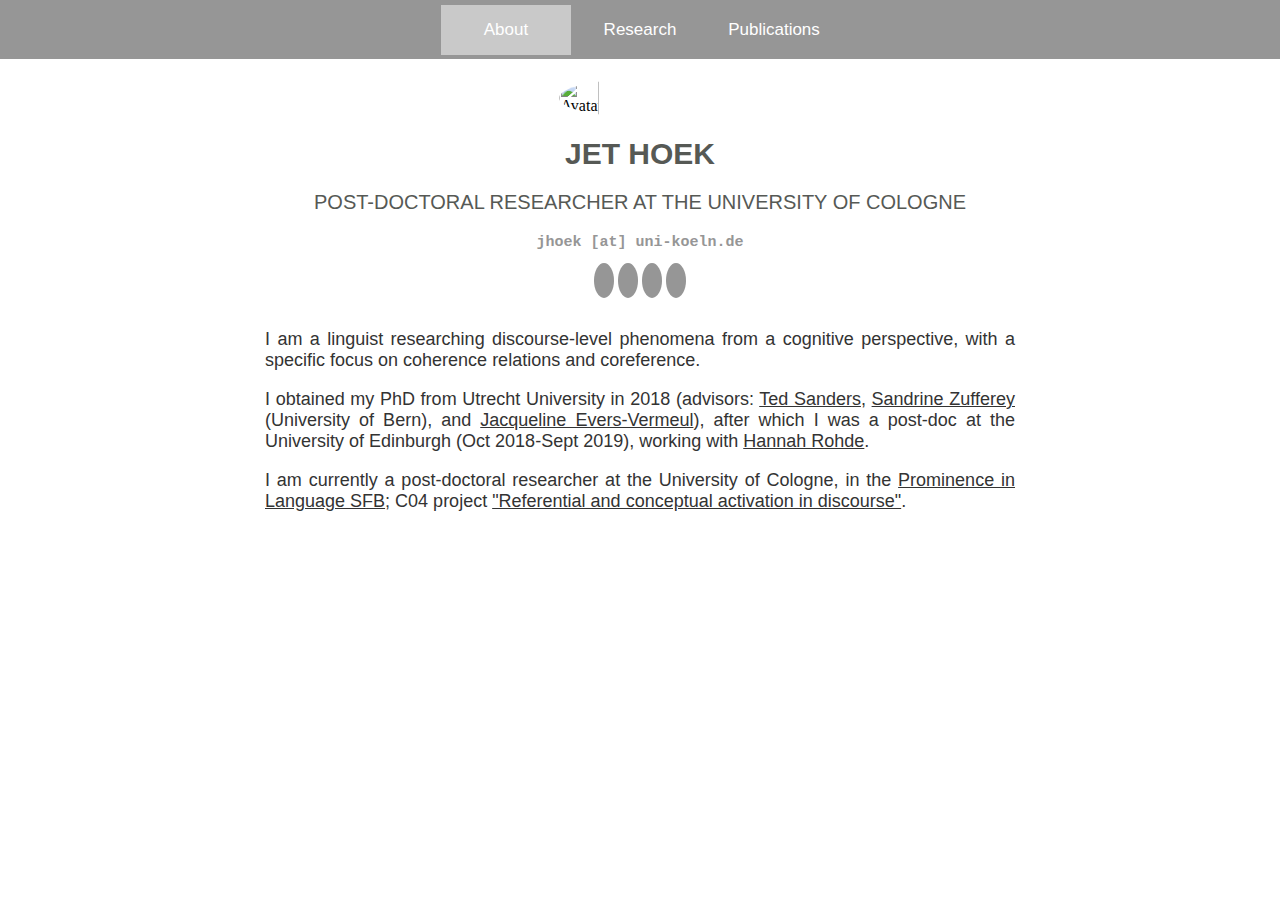
==== index.html @ 78ce0fb6 "Personalwebpage_Oct2019" ====
<!DOCTYPE html5>
<html>
  <head>
    <link rel="stylesheet" type="text/css" href="style.css">
    <link rel="stylesheet" href="https://cdn.rawgit.com/jpswalsh/academicons/master/css/academicons.min.css">
    <title>Jet Hoek</title>
  </head>
  <body>

<div class="topnav">
  <ul>
      <li><a class="active" href="index.html">About</a></li>
      <li><a href="projects.html">Research</a></li>
      <li><a href="publications.html">Publications</a></li>
  </ul>
</div>


<div class="body">
      <div class="text">
    <img src="img_avatar.jpg" alt="Avatar" class="center">

    <h1 class="name"> Jet Hoek </h1>

    <h3 class="name">Post-doctoral researcher at the University of Cologne</h3>

    <h4 class="email"> jhoek [at] uni-koeln.de </h4>

    <ul>
      <li><a href="https://osf.io/rn5sy/" target="_blank" class="ai ai-osf ai"></a></li>
      <li><a href="https://scholar.google.nl/citations?user=pobth_kAAAAJ&hl=en" target="_blank" class="ai ai-google-scholar ai"></a></li>
      <li><a href="https://www.researchgate.net/profile/Jet_Hoek" target="_blank" class="ai ai-researchgate ai"></a></li>
      <li><a href="#"# class="ai ai-cv ai"></a></li>
    </ul>
        </div>
  </div>


      <div class="text">
        <p>
          I am a linguist researching discourse-level phenomena from a cognitive
          perspective, with a specific focus on coherence relations and coreference.

        </p>

        <p>
          I obtained my PhD from Utrecht University in 2018 (advisors:
          <a href="https://www.uu.nl/medewerkers/TJMSanders" target="_blank">Ted Sanders</a>,
          <a href="https://www.francais.unibe.ch/notre_institut/personen/prof_dr_zufferey_sandrine/index_fra.html" target="_blank">Sandrine Zufferey</a> (University of Bern), and
          <a href="https://www.uu.nl/medewerkers/JEversVermeul" target="_blank">Jacqueline Evers-Vermeul</a>), after which
          I was a post-doc at the University of Edinburgh (Oct 2018-Sept 2019), working with <a href="http://www.lel.ed.ac.uk/~hrohde/" target="_blank">Hannah Rohde</a>.
        </p>

        <p>
          I am currently a post-doctoral researcher at the University
          of Cologne, in the <a href="http://sfb1252.uni-koeln.de/start.html" target="_blank">Prominence in Language SFB</a>;
          C04 project <a href="http://sfb1252.uni-koeln.de/c04.html" target="_blank">"Referential and conceptual activation in discourse"</a>.
        </p>


      </div>


</div>



</body>
</html>
---- style.css ----
/* Add a black background color to the top navigation */
.topnav {
  background-color: #969696;
  overflow: hidden;
}

/* Style the links inside the navigation bar */
.topnav a {
  float:left;
  color: white;
  text-align: center;
  padding: 15px;
  text-decoration: none;
  font-size: 17px;
  font-family: 'Raleway', sans-serif;
  width: 100px;
  margin-top: 5px;
}

/* Change the color of links on hover */
.topnav a:hover {
  background-color: #f0f0f0;
  color: black;
}

/* Add a color to the active/current link */
.topnav a.active {
  background-color: #c9c9c9;
  color: white;
}

.topnav ul{
  list-style: none;
  text-align: center;
  padding: 0;
  margin: 0;
}

.topnav li{
  display: inline-block;
  padding: 0;
  margin: 0;
}


/* Image */
img {
  border-radius: 50%;
  width: 50%;
  margin-top: 20px;
  margin-bottom: 20px;
}

.center {
  display: block;
  margin-left: auto;
  margin-right: auto;
  width: 25%;
}

/* Body*/
body {
  margin: 0;
  padding: 0;
  height: 100%;
  width: 100%;
}


h1 {
  color: #565955;
  font-family: 'Raleway', sans-serif;
  font-weight: 600;
  font-size: 30px;
  margin-top: 0px;
  padding-top: 20px;
  margin-bottom: 20px;
  text-transform: uppercase;
}

h2 {
  color: #969696;
  font-family: 'Raleway', sans-serif;
  font-weight: 400;
  font-size: 20px;
  margin-top: 0px;
  padding-top: 20px;
  margin-bottom: 20px;
  text-transform: uppercase;
}

h3 {
  color: #565955;
  font-family: 'Raleway', sans-serif;
  font-weight: 400;
  font-size: 20px;
  margin-top: 0px;
  padding-top: 20px;
  margin-bottom: 20px;
  text-transform: uppercase;
  text-align:center;
}


h4 {
  color: #969696;
  font-family: Courier;
  font-size: 15px;
}

p {
  color: #333;
  font-family: 'Raleway', sans-serif;
  font-weight: 200;
  font-size: 18px;
  text-align: justify;
}

.text {
  display: block;
  margin-left: auto;
  margin-right: auto;
  max-width: 750px;
  min-width: 20px;
  display: table;
  padding-left: 40px;
  padding-right: 40px;
  padding-bottom: 40px;
}

.email {
  display: block;
  margin-left: auto;
  margin-right: auto;
  max-width: 750px;
  min-width: 20px;
  display: table;
  padding: 0;
}

.name {
  display: block;
  margin-left: auto;
  margin-right: auto;
  max-width: 750px;
  min-width: 20px;
  display: table;
  padding: 0;
}


a {
  color: #333;

}

/* Buttons */
.ai {
  padding: 10px;
  font-size: 14px;
  text-align: center;
  text-decoration: none;
  border-radius: 50%;
  background: #969696;
  color: white;
}

.text ul{
  list-style: none;
  text-align: center;
  padding: 0;
  margin: 0;
}

.text li{
  display: inline-block;
  padding: 0;
  margin: 0;
}
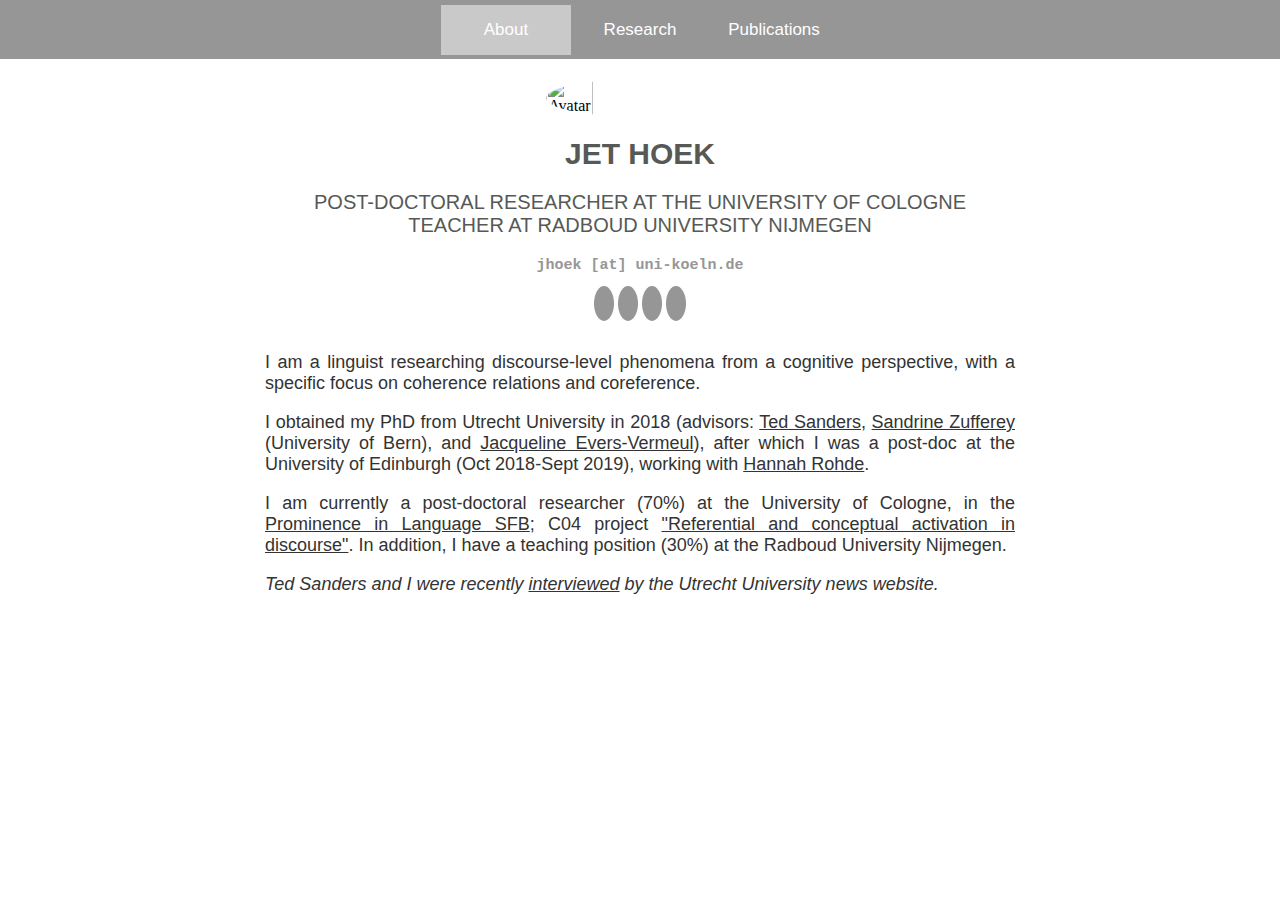
==== commit 1241056d: "Update 21/03/20" ====
--- a/index.html
+++ b/index.html
@@ -22,7 +22,10 @@
 
     <h1 class="name"> Jet Hoek </h1>
 
-    <h3 class="name">Post-doctoral researcher at the University of Cologne</h3>
+    <h3 class="name">Post-doctoral researcher at the University of Cologne
+
+    Teacher at Radboud University Nijmegen</h3>
+
 
     <h4 class="email"> jhoek [at] uni-koeln.de </h4>
 
@@ -30,7 +33,7 @@
       <li><a href="https://osf.io/rn5sy/" target="_blank" class="ai ai-osf ai"></a></li>
       <li><a href="https://scholar.google.nl/citations?user=pobth_kAAAAJ&hl=en" target="_blank" class="ai ai-google-scholar ai"></a></li>
       <li><a href="https://www.researchgate.net/profile/Jet_Hoek" target="_blank" class="ai ai-researchgate ai"></a></li>
-      <li><a href="#"# class="ai ai-cv ai"></a></li>
+      <li><a href="https://jethoek.github.io/CVJetHoek.pdf" target="_blank" class="ai ai-cv ai"></a></li>
     </ul>
         </div>
   </div>
@@ -52,11 +55,16 @@
         </p>
 
         <p>
-          I am currently a post-doctoral researcher at the University
+          I am currently a post-doctoral researcher (70%) at the University
           of Cologne, in the <a href="http://sfb1252.uni-koeln.de/start.html" target="_blank">Prominence in Language SFB</a>;
-          C04 project <a href="http://sfb1252.uni-koeln.de/c04.html" target="_blank">"Referential and conceptual activation in discourse"</a>.
+          C04 project <a href="http://sfb1252.uni-koeln.de/c04.html" target="_blank">"Referential and conceptual activation in discourse"</a>. In addition,
+          I have a teaching position (30%) at the Radboud University Nijmegen.
         </p>
 
+
+        <p>
+          <i> Ted Sanders and I were recently <a href="https://tinyurl.com/qszsy45" target="_blank">interviewed</a> by the Utrecht University news website.</i>
+        </p>
 
       </div>
 
--- a/style.css
+++ b/style.css
@@ -108,6 +108,18 @@
   font-size: 15px;
 }
 
+h5 {
+  color: #565955;
+  font-family: 'Raleway', sans-serif;
+  font-weight: 600;
+  font-size: 20px;
+  margin-top: 0px;
+  padding-top: 20px;
+  margin-bottom: 20px;
+  text-transform: uppercase;
+  text-align:left;
+}
+
 p {
   color: #333;
   font-family: 'Raleway', sans-serif;
@@ -126,6 +138,30 @@
   padding-left: 40px;
   padding-right: 40px;
   padding-bottom: 40px;
+}
+
+.text2 {
+  display: block;
+  margin-left: auto;
+  margin-right: auto;
+  max-width: 750px;
+  min-width: 20px;
+  display: table;
+  padding-left: 40px;
+  padding-right: 40px;
+  padding-bottom: 40px;
+}
+
+.text2 p {
+  color: #333;
+  font-family: 'Raleway', sans-serif;
+  font-weight: 200;
+  font-size: 16px;
+  text-align: justify;
+}
+
+.text2 a {
+  color: #565955;
 }
 
 .email {
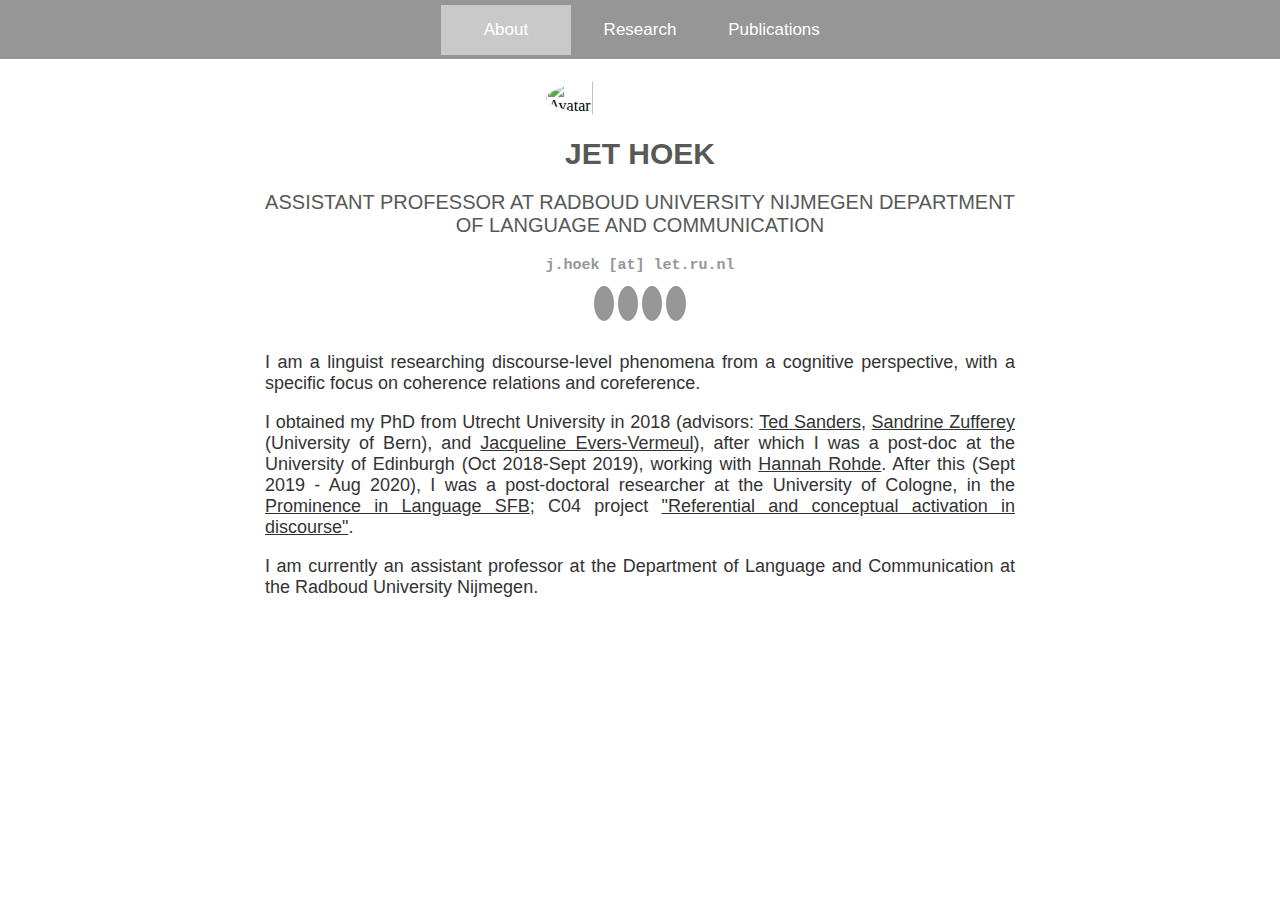
==== commit b1795901: "Update October 2020" ====
--- a/index.html
+++ b/index.html
@@ -22,12 +22,12 @@
 
     <h1 class="name"> Jet Hoek </h1>
 
-    <h3 class="name">Post-doctoral researcher at the University of Cologne
+    <h3 class="name">Assistant professor at Radboud University Nijmegen
 
-    Teacher at Radboud University Nijmegen</h3>
+    Department of Language and Communication </h3>
 
 
-    <h4 class="email"> jhoek [at] uni-koeln.de </h4>
+    <h4 class="email"> j.hoek [at] let.ru.nl </h4>
 
     <ul>
       <li><a href="https://osf.io/rn5sy/" target="_blank" class="ai ai-osf ai"></a></li>
@@ -52,20 +52,19 @@
           <a href="https://www.francais.unibe.ch/notre_institut/personen/prof_dr_zufferey_sandrine/index_fra.html" target="_blank">Sandrine Zufferey</a> (University of Bern), and
           <a href="https://www.uu.nl/medewerkers/JEversVermeul" target="_blank">Jacqueline Evers-Vermeul</a>), after which
           I was a post-doc at the University of Edinburgh (Oct 2018-Sept 2019), working with <a href="http://www.lel.ed.ac.uk/~hrohde/" target="_blank">Hannah Rohde</a>.
+          After this (Sept 2019 - Aug 2020), I was a post-doctoral researcher at the University
+          of Cologne, in the <a href="http://sfb1252.uni-koeln.de/start.html" target="_blank">Prominence in Language SFB</a>;
+          C04 project <a href="http://sfb1252.uni-koeln.de/c04.html" target="_blank">"Referential and conceptual activation in discourse"</a>.
+
+        <p>
+          I am currently an assistant professor at the Department of Language and Communication at the Radboud University Nijmegen.
         </p>
 
+<!--
         <p>
-          I am currently a post-doctoral researcher (70%) at the University
-          of Cologne, in the <a href="http://sfb1252.uni-koeln.de/start.html" target="_blank">Prominence in Language SFB</a>;
-          C04 project <a href="http://sfb1252.uni-koeln.de/c04.html" target="_blank">"Referential and conceptual activation in discourse"</a>. In addition,
-          I have a teaching position (30%) at the Radboud University Nijmegen.
+          <i> Ted Sanders and I were recently <a href="https://www.dub.uu.nl/nl/node/219315" target="_blank">interviewed</a> by the Utrecht University news website.</i>
         </p>
-
-
-        <p>
-          <i> Ted Sanders and I were recently <a href="https://tinyurl.com/qszsy45" target="_blank">interviewed</a> by the Utrecht University news website.</i>
-        </p>
-
+-->
       </div>
 
 
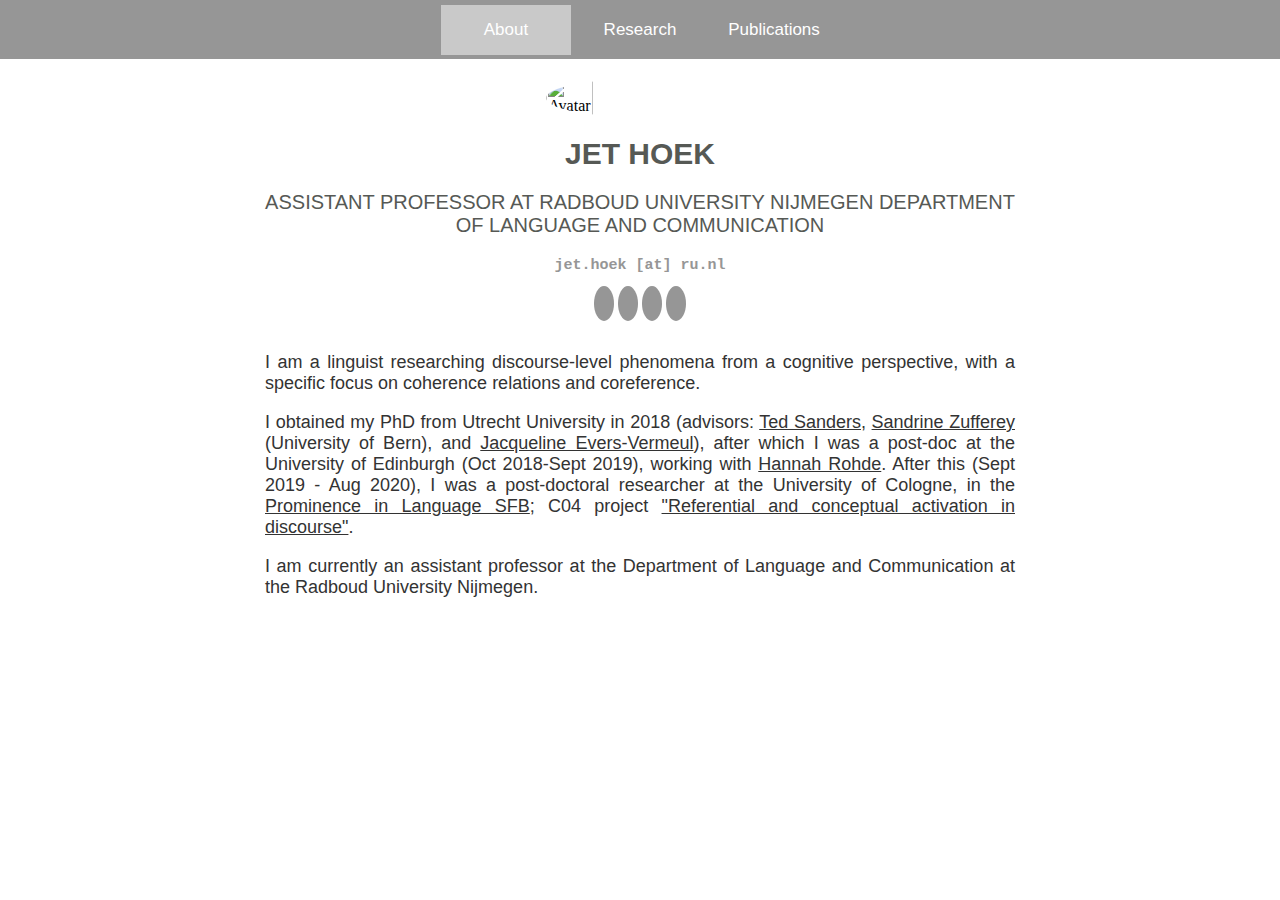
==== commit f372687f: "Update email" ====
--- a/index.html
+++ b/index.html
@@ -27,7 +27,7 @@
     Department of Language and Communication </h3>
 
 
-    <h4 class="email"> j.hoek [at] let.ru.nl </h4>
+    <h4 class="email"> jet.hoek [at] ru.nl </h4>
 
     <ul>
       <li><a href="https://osf.io/rn5sy/" target="_blank" class="ai ai-osf ai"></a></li>
